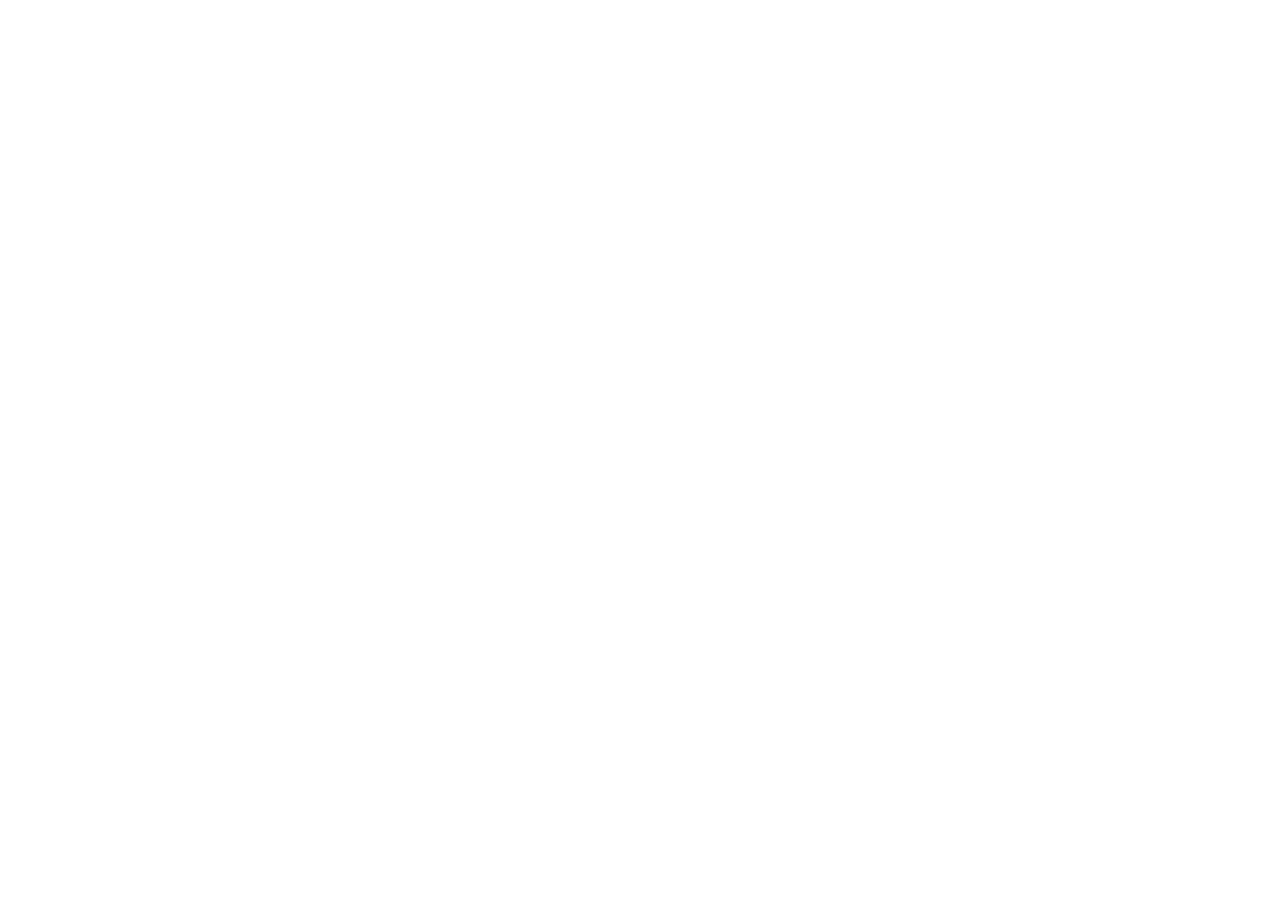
==== index.html @ 279c890a "some empty files" ====
<!DOCTYPE html>
<html>
  <head>
    <title>Edit Text</title>
    <script src="http://code.jquery.com/jquery-1.7.1.min.js"></script>
    
    <style>
      
    </style>
    <script>
      
    </script>
  </head>
  <body>
    
  </body>
</html>
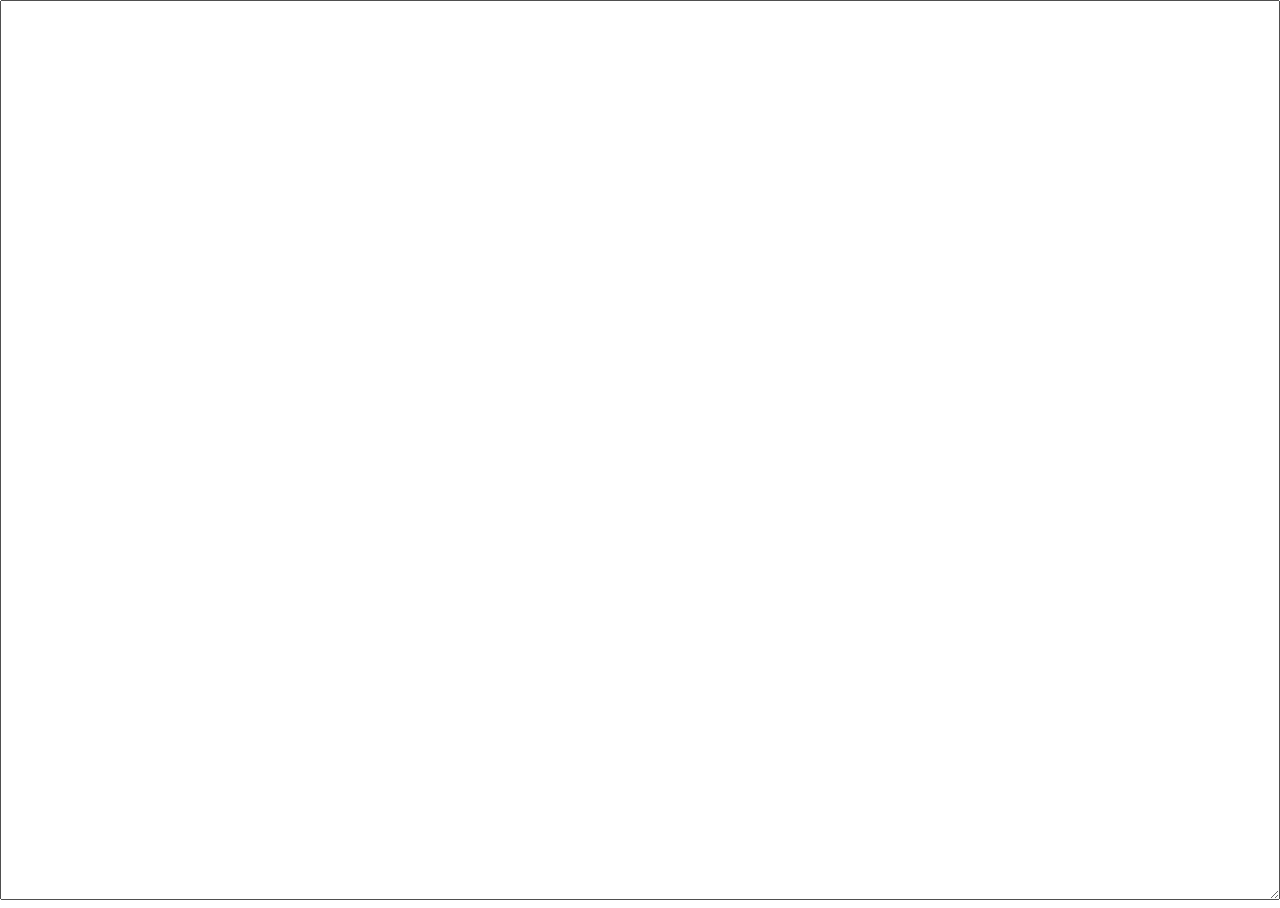
==== commit 69cd530e: "Touch screen keyboard triggerer" ====
--- a/index.html
+++ b/index.html
@@ -5,13 +5,35 @@
     <script src="http://code.jquery.com/jquery-1.7.1.min.js"></script>
     
     <style>
+      html, body {
+        height:100%;
+      }
       
+      textarea {
+        opacity:1;
+        position:absolute;
+        display:block;
+        top:0;
+        left:0;
+        right:0;
+        bottom:0;
+        
+      }
+      
+      textarea:focus {
+        top:-10000px;
+        left:-10000px;
+        bottom:inherit;
+        right:inherit;  
+      }
     </style>
     <script>
-      
+      $(function() {
+        var $textarea = $('#textarea');
+      });
     </script>
   </head>
   <body>
-    
+    <textarea id="textarea"></textarea>
   </body>
 </html>
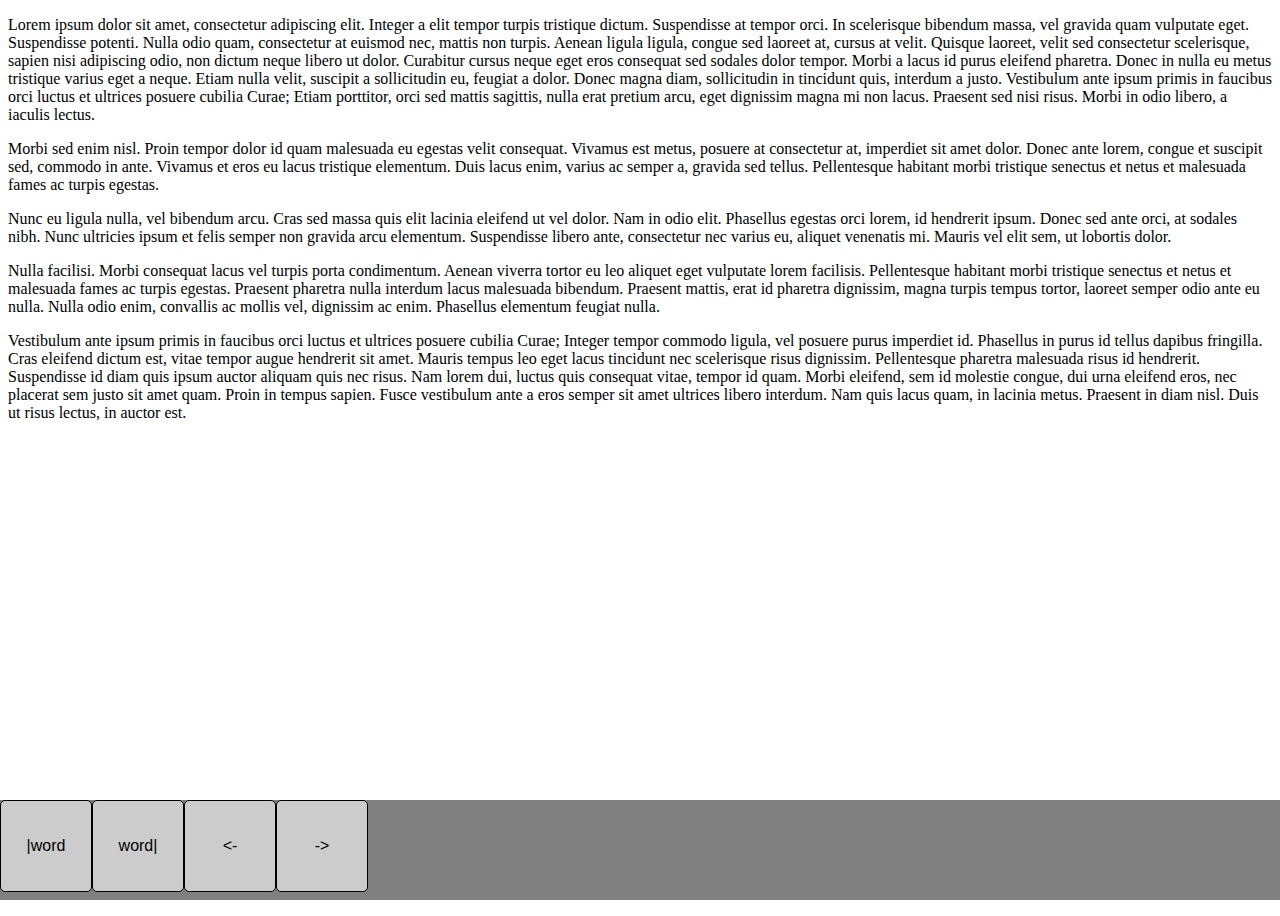
==== commit 5eb9a1fe: "Adding font files, button bar in app" ====
--- a/index.html
+++ b/index.html
@@ -10,7 +10,7 @@
       }
       
       textarea {
-        opacity:1;
+        opacity:0;
         position:absolute;
         display:block;
         top:0;
@@ -26,6 +26,27 @@
         bottom:inherit;
         right:inherit;  
       }
+      
+      #extrakeys {
+        position:absolute;
+        background:gray;
+        height: 100px;
+        width:100%;
+        bottom:0;
+        left:0;
+      }
+      
+      #extrakeys .button {
+        float:left;
+        height:90px;
+        width:90px;
+        border:1px solid black;
+        background:#ccc;
+        border-radius:5px;
+        line-height:90px;
+        text-align:center;
+        font-family:arial;
+      }
     </style>
     <script>
       $(function() {
@@ -35,5 +56,35 @@
   </head>
   <body>
     <textarea id="textarea"></textarea>
+    
+    <div id="text">
+      <p>Lorem ipsum dolor sit amet, consectetur adipiscing elit. Integer a elit tempor turpis tristique dictum. Suspendisse at tempor orci. In scelerisque bibendum massa, vel gravida quam vulputate eget. Suspendisse potenti. Nulla odio quam, consectetur at euismod nec, mattis non turpis. Aenean ligula ligula, congue sed laoreet at, cursus at velit. Quisque laoreet, velit sed consectetur scelerisque, sapien nisi adipiscing odio, non dictum neque libero ut dolor. Curabitur cursus neque eget eros consequat sed sodales dolor tempor. Morbi a lacus id purus eleifend pharetra. Donec in nulla eu metus tristique varius eget a neque. Etiam nulla velit, suscipit a sollicitudin eu, feugiat a dolor. Donec magna diam, sollicitudin in tincidunt quis, interdum a justo. Vestibulum ante ipsum primis in faucibus orci luctus et ultrices posuere cubilia Curae; Etiam porttitor, orci sed mattis sagittis, nulla erat pretium arcu, eget dignissim magna mi non lacus. Praesent sed nisi risus. Morbi in odio libero, a iaculis lectus.</p>
+      
+      <p>Morbi sed enim nisl. Proin tempor dolor id quam malesuada eu egestas velit consequat. Vivamus est metus, posuere at consectetur at, imperdiet sit amet dolor. Donec ante lorem, congue et suscipit sed, commodo in ante. Vivamus et eros eu lacus tristique elementum. Duis lacus enim, varius ac semper a, gravida sed tellus. Pellentesque habitant morbi tristique senectus et netus et malesuada fames ac turpis egestas.</p>
+      
+      <p>Nunc eu ligula nulla, vel bibendum arcu. Cras sed massa quis elit lacinia eleifend ut vel dolor. Nam in odio elit. Phasellus egestas orci lorem, id hendrerit ipsum. Donec sed ante orci, at sodales nibh. Nunc ultricies ipsum et felis semper non gravida arcu elementum. Suspendisse libero ante, consectetur nec varius eu, aliquet venenatis mi. Mauris vel elit sem, ut lobortis dolor.</p>
+      
+      <p>Nulla facilisi. Morbi consequat lacus vel turpis porta condimentum. Aenean viverra tortor eu leo aliquet eget vulputate lorem facilisis. Pellentesque habitant morbi tristique senectus et netus et malesuada fames ac turpis egestas. Praesent pharetra nulla interdum lacus malesuada bibendum. Praesent mattis, erat id pharetra dignissim, magna turpis tempus tortor, laoreet semper odio ante eu nulla. Nulla odio enim, convallis ac mollis vel, dignissim ac enim. Phasellus elementum feugiat nulla.</p>
+      
+      <p>Vestibulum ante ipsum primis in faucibus orci luctus et ultrices posuere cubilia Curae; Integer tempor commodo ligula, vel posuere purus imperdiet id. Phasellus in purus id tellus dapibus fringilla. Cras eleifend dictum est, vitae tempor augue hendrerit sit amet. Mauris tempus leo eget lacus tincidunt nec scelerisque risus dignissim. Pellentesque pharetra malesuada risus id hendrerit. Suspendisse id diam quis ipsum auctor aliquam quis nec risus. Nam lorem dui, luctus quis consequat vitae, tempor id quam. Morbi eleifend, sem id molestie congue, dui urna eleifend eros, nec placerat sem justo sit amet quam. Proin in tempus sapien. Fusce vestibulum ante a eros semper sit amet ultrices libero interdum. Nam quis lacus quam, in lacinia metus. Praesent in diam nisl. Duis ut risus lectus, in auctor est.</p>
+    </div>
+    
+    <div id="extrakeys">
+      <div class="button">
+        |word
+      </div>
+      <div class="button">
+        word|
+      </div>
+      <div class="button">
+        &lt;-
+      </div>
+      <div class="button">
+        -&gt;
+      </div>
+    </div>
+    
+    
+    
   </body>
 </html>
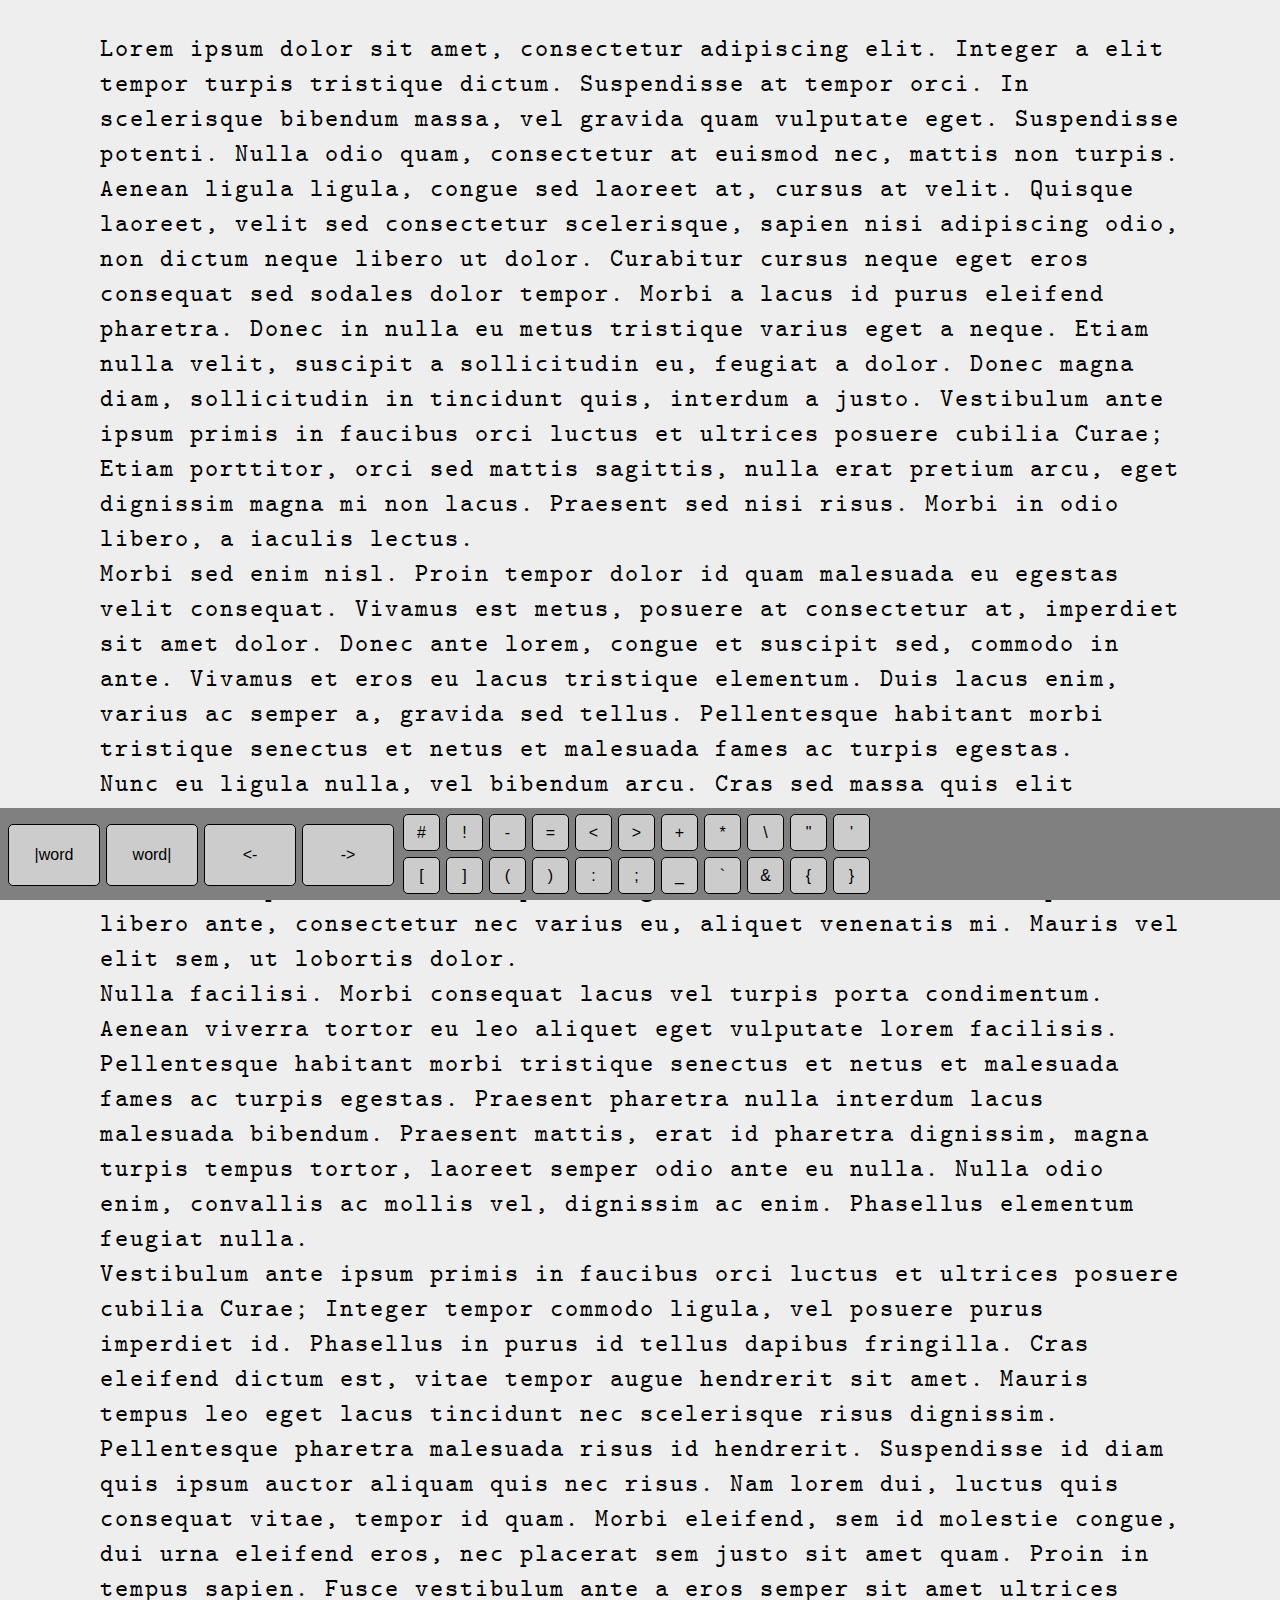
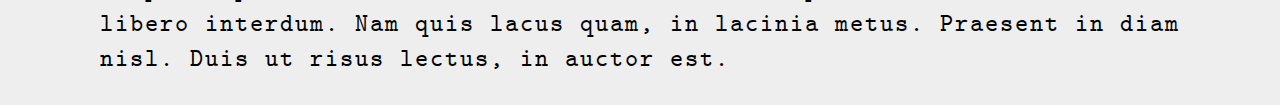
==== commit c43de733: "more buttons! web app capable" ====
--- a/index.html
+++ b/index.html
@@ -4,9 +4,15 @@
     <title>Edit Text</title>
     <script src="http://code.jquery.com/jquery-1.7.1.min.js"></script>
     
+    <meta name="viewport" content="width=device-width, minimum-scale=1.0, maximum-scale=1.0, user-scalable=no" />
+    <meta name="apple-mobile-web-app-capable" content="yes" />
+    
+    <link rel="stylesheet" type="text/css" href="css/font/latin-modern-mono/stylesheet.css" />
+    
     <style>
       html, body {
         height:100%;
+        margin:0;
       }
       
       textarea {
@@ -27,10 +33,21 @@
         right:inherit;  
       }
       
+      #text {
+        font: 25px/35px 'LatinModernMono10Regular', monospace;
+        letter-spacing:2px;
+        padding:30px 100px;
+      }
+      
+      #text p {
+        -webkit-margin-before:0;
+        -webkit-margin-after:0;
+      }
+      
       #extrakeys {
-        position:absolute;
+        position:fixed;
         background:gray;
-        height: 100px;
+        height: 92px;
         width:100%;
         bottom:0;
         left:0;
@@ -38,15 +55,57 @@
       
       #extrakeys .button {
         float:left;
-        height:90px;
+        height:60px;
         width:90px;
         border:1px solid black;
         background:#ccc;
         border-radius:5px;
-        line-height:90px;
+        line-height:60px;
         text-align:center;
         font-family:arial;
-      }
+        margin:3px;
+      }
+      
+      #extrakeys .actions {
+        float:left;
+        padding-top:13px;
+        padding-left:5px;
+      }
+      
+      #extrakeys .button.key {
+        height:35px;
+        width:35px;
+        margin:3px;
+        line-height:35px;
+      }
+      
+      #extrakeys .keys {
+        padding-top:3px;
+        padding-left:3px;
+        float:left;
+      }
+      
+      #extrakeys .row {
+        clear:left;
+      }
+      
+      /* COLORS */
+      
+      /* light */
+      
+      #text {
+        color:black;
+        background:#eee;
+      }
+      
+      /* dark */
+      
+      body.dark #text {
+        color:#ddd;
+        background:#333;
+      }
+      
+      
     </style>
     <script>
       $(function() {
@@ -70,21 +129,94 @@
     </div>
     
     <div id="extrakeys">
-      <div class="button">
-        |word
+      <div class="actions">
+        <div class="button">
+          |word
+        </div>
+        <div class="button">
+          word|
+        </div>
+        <div class="button">
+          &lt;-
+        </div>
+        <div class="button">
+          -&gt;
+        </div>
       </div>
-      <div class="button">
-        word|
-      </div>
-      <div class="button">
-        &lt;-
-      </div>
-      <div class="button">
-        -&gt;
+      
+      <div class="keys">
+        <div class="row">
+          <div class="button key" data-value="#">
+            #
+          </div>
+          <div class="button key" data-value="!">
+            !
+          </div>
+          <div class="button key" data-value="-">
+            -
+          </div>
+          <div class="button key" data-value="=">
+            =
+          </div>
+          <div class="button key" data-value="&lt;">
+            &lt;
+          </div>
+          <div class="button key" data-value="&gt;">
+            &gt;
+          </div>
+          <div class="button key" data-value="+">
+            +
+          </div>
+          <div class="button key" data-value="*">
+            *
+          </div>
+          <div class="button key" data-value="\">
+            \
+          </div>
+          <div class="button key" data-value="\"">
+            "
+          </div>
+          <div class="button key" data-value="'">
+            '
+          </div>
+        </div>
+        <div class="row">
+          <div class="button key" data-value="[">
+            [
+          </div>
+          <div class="button key" data-value="]">
+            ]
+          </div>
+          <div class="button key" data-value="(">
+            (
+          </div>
+          <div class="button key" data-value=")">
+            )
+          </div>
+          <div class="button key" data-value=":">
+            :
+          </div>
+          <div class="button key" data-value=":">
+            ;
+          </div>
+          <div class="button key" data-value="_">
+            _
+          </div>
+          <div class="button key" data-value="`">
+            `
+          </div>
+          <div class="button key" data-value="&amp;">
+            &amp;
+          </div>
+          <div class="button key" data-value="{">
+            {
+          </div>
+          <div class="button key" data-value="}">
+            }
+          </div>
+        </div>
       </div>
     </div>
     
-    
-    
   </body>
 </html>
--- a/css/font/latin-modern-mono/stylesheet.css
+++ b/css/font/latin-modern-mono/stylesheet.css
@@ -0,0 +1,208 @@
+/* Generated by Font Squirrel (http://www.fontsquirrel.com) on March 2, 2012 09:26:38 PM America/New_York */
+
+
+
+@font-face {
+    font-family: 'LatinModernMono10Regular';
+    src: url('lmmono10-regular-webfont.eot');
+    src: url('lmmono10-regular-webfont.eot?#iefix') format('embedded-opentype'),
+         url('lmmono10-regular-webfont.woff') format('woff'),
+         url('lmmono10-regular-webfont.ttf') format('truetype'),
+         url('lmmono10-regular-webfont.svg#LatinModernMono10Regular') format('svg');
+    font-weight: normal;
+    font-style: normal;
+
+}
+
+@font-face {
+    font-family: 'LatinModernMono10Italic';
+    src: url('lmmono10-italic-webfont.eot');
+    src: url('lmmono10-italic-webfont.eot?#iefix') format('embedded-opentype'),
+         url('lmmono10-italic-webfont.woff') format('woff'),
+         url('lmmono10-italic-webfont.ttf') format('truetype'),
+         url('lmmono10-italic-webfont.svg#LatinModernMono10Italic') format('svg');
+    font-weight: normal;
+    font-style: normal;
+
+}
+
+@font-face {
+    font-family: 'LatinModernMonoCaps10Regular';
+    src: url('lmmonocaps10-regular-webfont.eot');
+    src: url('lmmonocaps10-regular-webfont.eot?#iefix') format('embedded-opentype'),
+         url('lmmonocaps10-regular-webfont.woff') format('woff'),
+         url('lmmonocaps10-regular-webfont.ttf') format('truetype'),
+         url('lmmonocaps10-regular-webfont.svg#LatinModernMonoCaps10Regular') format('svg');
+    font-weight: normal;
+    font-style: normal;
+
+}
+
+@font-face {
+    font-family: 'LatinModernMonoCaps10Oblique';
+    src: url('lmmonocaps10-oblique-webfont.eot');
+    src: url('lmmonocaps10-oblique-webfont.eot?#iefix') format('embedded-opentype'),
+         url('lmmonocaps10-oblique-webfont.woff') format('woff'),
+         url('lmmonocaps10-oblique-webfont.ttf') format('truetype'),
+         url('lmmonocaps10-oblique-webfont.svg#LatinModernMonoCaps10Oblique') format('svg');
+    font-weight: normal;
+    font-style: normal;
+
+}
+
+@font-face {
+    font-family: 'LatinModernMonoLight10Oblique';
+    src: url('lmmonolt10-oblique-webfont.eot');
+    src: url('lmmonolt10-oblique-webfont.eot?#iefix') format('embedded-opentype'),
+         url('lmmonolt10-oblique-webfont.woff') format('woff'),
+         url('lmmonolt10-oblique-webfont.ttf') format('truetype'),
+         url('lmmonolt10-oblique-webfont.svg#LatinModernMonoLight10Oblique') format('svg');
+    font-weight: normal;
+    font-style: normal;
+
+}
+
+@font-face {
+    font-family: 'LatinModernMonoLight10Regular';
+    src: url('lmmonolt10-regular-webfont.eot');
+    src: url('lmmonolt10-regular-webfont.eot?#iefix') format('embedded-opentype'),
+         url('lmmonolt10-regular-webfont.woff') format('woff'),
+         url('lmmonolt10-regular-webfont.ttf') format('truetype'),
+         url('lmmonolt10-regular-webfont.svg#LatinModernMonoLight10Regular') format('svg');
+    font-weight: normal;
+    font-style: normal;
+
+}
+
+@font-face {
+    font-family: 'LatinModernMonoLight10Bold';
+    src: url('lmmonolt10-bold-webfont.eot');
+    src: url('lmmonolt10-bold-webfont.eot?#iefix') format('embedded-opentype'),
+         url('lmmonolt10-bold-webfont.woff') format('woff'),
+         url('lmmonolt10-bold-webfont.ttf') format('truetype'),
+         url('lmmonolt10-bold-webfont.svg#LatinModernMonoLight10Bold') format('svg');
+    font-weight: normal;
+    font-style: normal;
+
+}
+
+@font-face {
+    font-family: 'LatinModernMonoLight10BdOb';
+    src: url('lmmonolt10-boldoblique-webfont.eot');
+    src: url('lmmonolt10-boldoblique-webfont.eot?#iefix') format('embedded-opentype'),
+         url('lmmonolt10-boldoblique-webfont.woff') format('woff'),
+         url('lmmonolt10-boldoblique-webfont.ttf') format('truetype'),
+         url('lmmonolt10-boldoblique-webfont.svg#LatinModernMonoLight10BdOb') format('svg');
+    font-weight: normal;
+    font-style: normal;
+
+}
+
+@font-face {
+    font-family: 'LatinModernMonoLightCond10Rg';
+    src: url('lmmonoltcond10-regular-webfont.eot');
+    src: url('lmmonoltcond10-regular-webfont.eot?#iefix') format('embedded-opentype'),
+         url('lmmonoltcond10-regular-webfont.woff') format('woff'),
+         url('lmmonoltcond10-regular-webfont.ttf') format('truetype'),
+         url('lmmonoltcond10-regular-webfont.svg#LatinModernMonoLightCond10Rg') format('svg');
+    font-weight: normal;
+    font-style: normal;
+
+}
+
+@font-face {
+    font-family: 'LatinModernMonoLightCond10Ob';
+    src: url('lmmonoltcond10-oblique-webfont.eot');
+    src: url('lmmonoltcond10-oblique-webfont.eot?#iefix') format('embedded-opentype'),
+         url('lmmonoltcond10-oblique-webfont.woff') format('woff'),
+         url('lmmonoltcond10-oblique-webfont.ttf') format('truetype'),
+         url('lmmonoltcond10-oblique-webfont.svg#LatinModernMonoLightCond10Ob') format('svg');
+    font-weight: normal;
+    font-style: normal;
+
+}
+
+@font-face {
+    font-family: 'LatinModernMonoProp10Regular';
+    src: url('lmmonoprop10-regular-webfont.eot');
+    src: url('lmmonoprop10-regular-webfont.eot?#iefix') format('embedded-opentype'),
+         url('lmmonoprop10-regular-webfont.woff') format('woff'),
+         url('lmmonoprop10-regular-webfont.ttf') format('truetype'),
+         url('lmmonoprop10-regular-webfont.svg#LatinModernMonoProp10Regular') format('svg');
+    font-weight: normal;
+    font-style: normal;
+
+}
+
+@font-face {
+    font-family: 'LatinModernMonoProp10Oblique';
+    src: url('lmmonoprop10-oblique-webfont.eot');
+    src: url('lmmonoprop10-oblique-webfont.eot?#iefix') format('embedded-opentype'),
+         url('lmmonoprop10-oblique-webfont.woff') format('woff'),
+         url('lmmonoprop10-oblique-webfont.ttf') format('truetype'),
+         url('lmmonoprop10-oblique-webfont.svg#LatinModernMonoProp10Oblique') format('svg');
+    font-weight: normal;
+    font-style: normal;
+
+}
+
+@font-face {
+    font-family: 'LatinModernMonoPropLight10Rg';
+    src: url('lmmonoproplt10-regular-webfont.eot');
+    src: url('lmmonoproplt10-regular-webfont.eot?#iefix') format('embedded-opentype'),
+         url('lmmonoproplt10-regular-webfont.woff') format('woff'),
+         url('lmmonoproplt10-regular-webfont.ttf') format('truetype'),
+         url('lmmonoproplt10-regular-webfont.svg#LatinModernMonoPropLight10Rg') format('svg');
+    font-weight: normal;
+    font-style: normal;
+
+}
+
+@font-face {
+    font-family: 'LatinModernMonoPropLight10Ob';
+    src: url('lmmonoproplt10-oblique-webfont.eot');
+    src: url('lmmonoproplt10-oblique-webfont.eot?#iefix') format('embedded-opentype'),
+         url('lmmonoproplt10-oblique-webfont.woff') format('woff'),
+         url('lmmonoproplt10-oblique-webfont.ttf') format('truetype'),
+         url('lmmonoproplt10-oblique-webfont.svg#LatinModernMonoPropLight10Ob') format('svg');
+    font-weight: normal;
+    font-style: normal;
+
+}
+
+@font-face {
+    font-family: 'LatinModernMonoPropLight10Bd';
+    src: url('lmmonoproplt10-bold-webfont.eot');
+    src: url('lmmonoproplt10-bold-webfont.eot?#iefix') format('embedded-opentype'),
+         url('lmmonoproplt10-bold-webfont.woff') format('woff'),
+         url('lmmonoproplt10-bold-webfont.ttf') format('truetype'),
+         url('lmmonoproplt10-bold-webfont.svg#LatinModernMonoPropLight10Bd') format('svg');
+    font-weight: normal;
+    font-style: normal;
+
+}
+
+@font-face {
+    font-family: 'LatinModernMonoPropLigh10BdOb';
+    src: url('lmmonoproplt10-boldoblique-webfont.eot');
+    src: url('lmmonoproplt10-boldoblique-webfont.eot?#iefix') format('embedded-opentype'),
+         url('lmmonoproplt10-boldoblique-webfont.woff') format('woff'),
+         url('lmmonoproplt10-boldoblique-webfont.ttf') format('truetype'),
+         url('lmmonoproplt10-boldoblique-webfont.svg#LatinModernMonoPropLigh10BdOb') format('svg');
+    font-weight: normal;
+    font-style: normal;
+
+}
+
+@font-face {
+    font-family: 'LatinModernMonoSlanted10Rg';
+    src: url('lmmonoslant10-regular-webfont.eot');
+    src: url('lmmonoslant10-regular-webfont.eot?#iefix') format('embedded-opentype'),
+         url('lmmonoslant10-regular-webfont.woff') format('woff'),
+         url('lmmonoslant10-regular-webfont.ttf') format('truetype'),
+         url('lmmonoslant10-regular-webfont.svg#LatinModernMonoSlanted10Rg') format('svg');
+    font-weight: normal;
+    font-style: normal;
+
+}
+
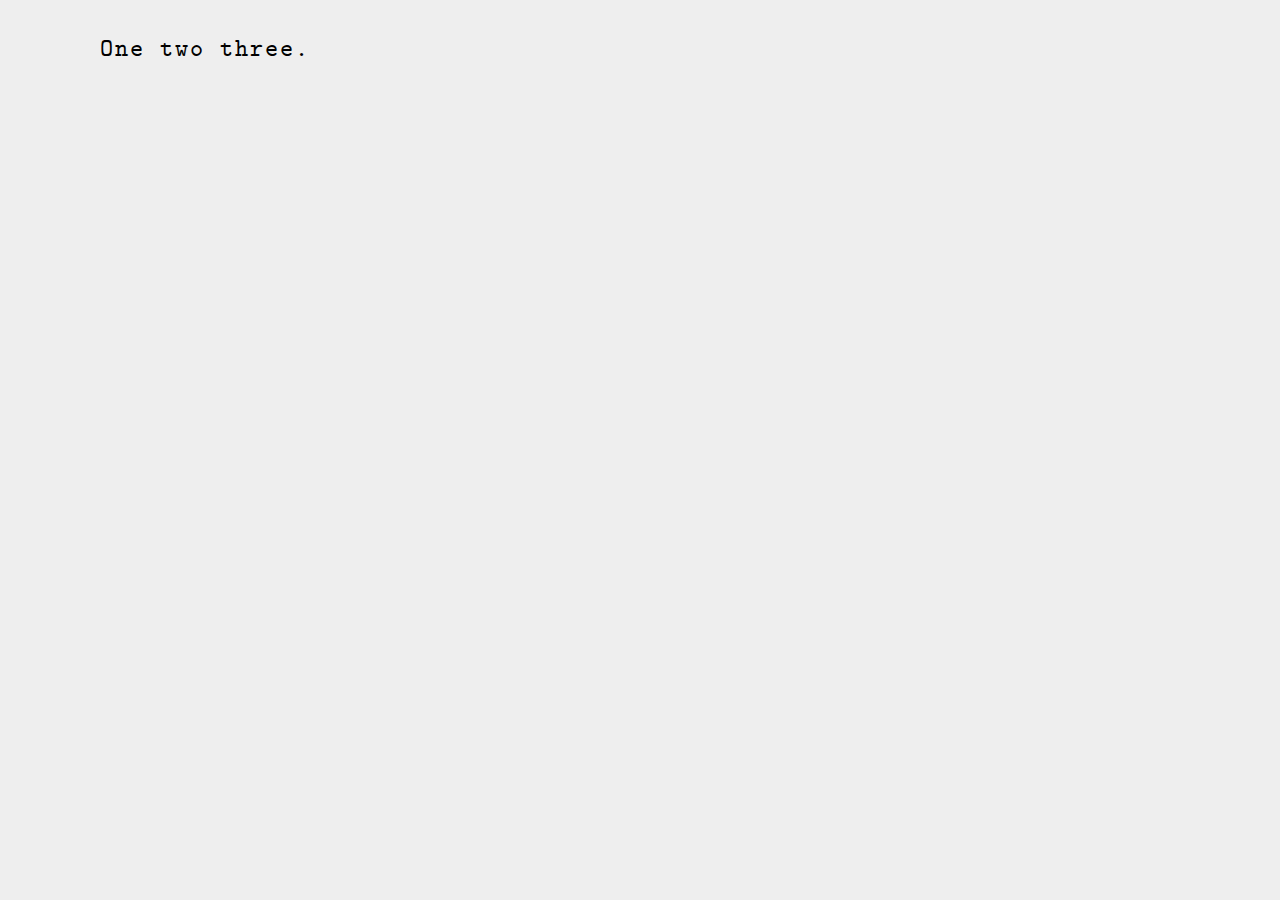
==== commit 6ca1dee5: "End of hack day" ====
--- a/index.html
+++ b/index.html
@@ -15,6 +15,7 @@
         margin:0;
       }
       
+      /*
       textarea {
         opacity:0;
         position:absolute;
@@ -32,11 +33,25 @@
         bottom:inherit;
         right:inherit;  
       }
+      */
       
       #text {
         font: 25px/35px 'LatinModernMono10Regular', monospace;
         letter-spacing:2px;
         padding:30px 100px;
+        -webkit-box-sizing:border-box;
+        display:block;
+        position:absolute;
+        top:0;
+        left:0;
+        bottom:0;
+        right:0;
+        overflow:scroll;
+        -webkit-overflow-scrolling:touch;
+      }
+      
+      #text.on {
+        bottom:488px;
       }
       
       #text p {
@@ -46,30 +61,49 @@
       
       #extrakeys {
         position:fixed;
-        background:gray;
+        background:#7c7c86;
         height: 92px;
         width:100%;
         bottom:0;
         left:0;
+        -webkit-transform:translate3d(0, 92px, 0);
+        -webkit-transition:all 0.5s ease-in-out;
+      }
+      
+      #extrakeys.on {
+        -webkit-transform:translate3d(0, -396px, 0);
       }
       
       #extrakeys .button {
         float:left;
         height:60px;
         width:90px;
-        border:1px solid black;
-        background:#ccc;
+        border:1px solid #333;
+        background:#d2d2d4;
         border-radius:5px;
         line-height:60px;
         text-align:center;
         font-family:arial;
         margin:3px;
+        -webkit-box-shadow:0 2px 3px rgba(0,0,0,0.6);
       }
       
       #extrakeys .actions {
         float:left;
         padding-top:13px;
         padding-left:5px;
+      }
+      
+      #extrakeys .special {
+        float:left;
+        padding-top:13px;
+        padding-left:5px;
+      }
+      
+      #extrakeys .special .button {
+        height:60px;
+        width:60px;
+        line-height:60px;
       }
       
       #extrakeys .button.key {
@@ -108,16 +142,130 @@
       
     </style>
     <script>
+    
+      if (navigator.userAgent.indexOf('Chrome') != -1) {
+        var chrome = true;
+        var ipad = false;
+        var eventStart = 'mousedown';
+        var eventMove = 'mousemove';
+        var eventEnd = 'mouseup';
+      } else {
+        var chrome = false;
+        var ipad = true;
+        var eventStart = 'touchstart';
+        var eventMove = 'touchmove';
+        var eventEnd = 'touchend';
+      }
+    
       $(function() {
-        var $textarea = $('#textarea');
+        $('#text').bind('focus', function() {
+          $('#extrakeys, #text').addClass('on');
+        });
+        $('#text').bind('blur', function() {
+          $('#extrakeys, #text').removeClass('on');
+        });
+        
+        // handle scroll bugs
+        $('#text').bind(eventStart, function() {
+          var elem = $(this).get(0);
+          if (elem.scrollTop <= 0) {
+            elem.scrollTop = 1;
+          } else if (elem.scrollTop >= elem.scrollHeight - parseInt(getComputedStyle(elem).height)) {
+            elem.scrollTop = elem.scrollHeight - parseInt(getComputedStyle(elem).height) - 1;
+          }
+        });
+        
+        $('#extrakeys').bind('touchmove', function() {
+          return false;
+        });
+        
+        $('.button.key').bind(eventStart, function() {
+          
+          var tb = $('#text').get(0);
+          
+          var sel, range, textNode;
+          
+          sel = window.getSelection();
+          if (sel.getRangeAt && sel.rangeCount) {
+              range = sel.getRangeAt(0);
+              range.deleteContents();
+              textNode = document.createTextNode($(this).data('value'));
+              range.insertNode(textNode);
+              // Move caret to the end of the newly inserted text node
+              range.setStart(textNode, textNode.length);
+              range.setEnd(textNode, textNode.length);
+              sel.removeAllRanges();
+              sel.addRange(range);
+          }
+          
+          
+          $(tb).focus();
+          
+          return false;
+        });
+        
+        $('.button.action').bind(eventStart, function() {
+          
+          switch ($(this).data('action')) {
+            case 'left':
+              var sel = window.getSelection();
+              sel.modify('move', 'left', 'character');
+              break;
+            case 'right':
+              var sel = window.getSelection();
+              sel.modify('move', 'right', 'character');
+              break;
+            case 'word-begin':
+              var sel = window.getSelection();
+              sel.modify('move', 'left', 'word');
+              break;
+            case 'word-end':
+              var sel = window.getSelection();
+              sel.modify('move', 'right', 'word');
+              break;
+            
+          }
+          
+          return false;
+        });
+        
+        $('#numbersapi').bind(eventStart, function() {
+          var randNum = parseInt(Math.random() * 100);
+          
+          
+          
+          $.ajax({
+            url:'http://numbersapi.com/' + randNum,
+            dataType: 'jsonp',
+            success: function(data) {
+              var sel, range, textNode;
+              
+              sel = window.getSelection();
+              if (sel.getRangeAt && sel.rangeCount) {
+                  range = sel.getRangeAt(0);
+                  range.deleteContents();
+                  textNode = document.createTextNode(randNum + ' is ' + data + '.');
+                  range.insertNode(textNode);
+                  // Move caret to the end of the newly inserted text node
+                  range.setStart(textNode, textNode.length);
+                  range.setEnd(textNode, textNode.length);
+                  sel.removeAllRanges();
+                  sel.addRange(range);
+              }
+            }
+          });
+          
+          return false;
+          
+        });
+        
       });
     </script>
   </head>
   <body>
-    <textarea id="textarea"></textarea>
-    
-    <div id="text">
-      <p>Lorem ipsum dolor sit amet, consectetur adipiscing elit. Integer a elit tempor turpis tristique dictum. Suspendisse at tempor orci. In scelerisque bibendum massa, vel gravida quam vulputate eget. Suspendisse potenti. Nulla odio quam, consectetur at euismod nec, mattis non turpis. Aenean ligula ligula, congue sed laoreet at, cursus at velit. Quisque laoreet, velit sed consectetur scelerisque, sapien nisi adipiscing odio, non dictum neque libero ut dolor. Curabitur cursus neque eget eros consequat sed sodales dolor tempor. Morbi a lacus id purus eleifend pharetra. Donec in nulla eu metus tristique varius eget a neque. Etiam nulla velit, suscipit a sollicitudin eu, feugiat a dolor. Donec magna diam, sollicitudin in tincidunt quis, interdum a justo. Vestibulum ante ipsum primis in faucibus orci luctus et ultrices posuere cubilia Curae; Etiam porttitor, orci sed mattis sagittis, nulla erat pretium arcu, eget dignissim magna mi non lacus. Praesent sed nisi risus. Morbi in odio libero, a iaculis lectus.</p>
+    
+    <div id="text" contenteditable>
+      <!--<p>Lorem ipsum dolor sit amet, consectetur adipiscing elit. Integer a elit tempor turpis tristique dictum. Suspendisse at tempor orci. In scelerisque bibendum massa, vel gravida quam vulputate eget. Suspendisse potenti. Nulla odio quam, consectetur at euismod nec, mattis non turpis. Aenean ligula ligula, congue sed laoreet at, cursus at velit. Quisque laoreet, velit sed consectetur scelerisque, sapien nisi adipiscing odio, non dictum neque libero ut dolor. Curabitur cursus neque eget eros consequat sed sodales dolor tempor. Morbi a lacus id purus eleifend pharetra. Donec in nulla eu metus tristique varius eget a neque. Etiam nulla velit, suscipit a sollicitudin eu, feugiat a dolor. Donec magna diam, sollicitudin in tincidunt quis, interdum a justo. Vestibulum ante ipsum primis in faucibus orci luctus et ultrices posuere cubilia Curae; Etiam porttitor, orci sed mattis sagittis, nulla erat pretium arcu, eget dignissim magna mi non lacus. Praesent sed nisi risus. Morbi in odio libero, a iaculis lectus.</p>
       
       <p>Morbi sed enim nisl. Proin tempor dolor id quam malesuada eu egestas velit consequat. Vivamus est metus, posuere at consectetur at, imperdiet sit amet dolor. Donec ante lorem, congue et suscipit sed, commodo in ante. Vivamus et eros eu lacus tristique elementum. Duis lacus enim, varius ac semper a, gravida sed tellus. Pellentesque habitant morbi tristique senectus et netus et malesuada fames ac turpis egestas.</p>
       
@@ -126,21 +274,23 @@
       <p>Nulla facilisi. Morbi consequat lacus vel turpis porta condimentum. Aenean viverra tortor eu leo aliquet eget vulputate lorem facilisis. Pellentesque habitant morbi tristique senectus et netus et malesuada fames ac turpis egestas. Praesent pharetra nulla interdum lacus malesuada bibendum. Praesent mattis, erat id pharetra dignissim, magna turpis tempus tortor, laoreet semper odio ante eu nulla. Nulla odio enim, convallis ac mollis vel, dignissim ac enim. Phasellus elementum feugiat nulla.</p>
       
       <p>Vestibulum ante ipsum primis in faucibus orci luctus et ultrices posuere cubilia Curae; Integer tempor commodo ligula, vel posuere purus imperdiet id. Phasellus in purus id tellus dapibus fringilla. Cras eleifend dictum est, vitae tempor augue hendrerit sit amet. Mauris tempus leo eget lacus tincidunt nec scelerisque risus dignissim. Pellentesque pharetra malesuada risus id hendrerit. Suspendisse id diam quis ipsum auctor aliquam quis nec risus. Nam lorem dui, luctus quis consequat vitae, tempor id quam. Morbi eleifend, sem id molestie congue, dui urna eleifend eros, nec placerat sem justo sit amet quam. Proin in tempus sapien. Fusce vestibulum ante a eros semper sit amet ultrices libero interdum. Nam quis lacus quam, in lacinia metus. Praesent in diam nisl. Duis ut risus lectus, in auctor est.</p>
+      -->
+      One two three.
     </div>
     
     <div id="extrakeys">
       <div class="actions">
-        <div class="button">
+        <div class="button action" data-action="word-begin">
           |word
         </div>
-        <div class="button">
+        <div class="button action" data-action="word-end">
           word|
         </div>
-        <div class="button">
-          &lt;-
-        </div>
-        <div class="button">
-          -&gt;
+        <div class="button action" data-action="left">
+          &larr;
+        </div>
+        <div class="button action" data-action="right">
+          &rarr;
         </div>
       </div>
       
@@ -216,6 +366,14 @@
           </div>
         </div>
       </div>
+      <div class="special">
+        <div class="button">
+          MD
+        </div>
+        <div class="button" id="numbersapi">
+          #
+        </div>
+      </div>
     </div>
     
   </body>
